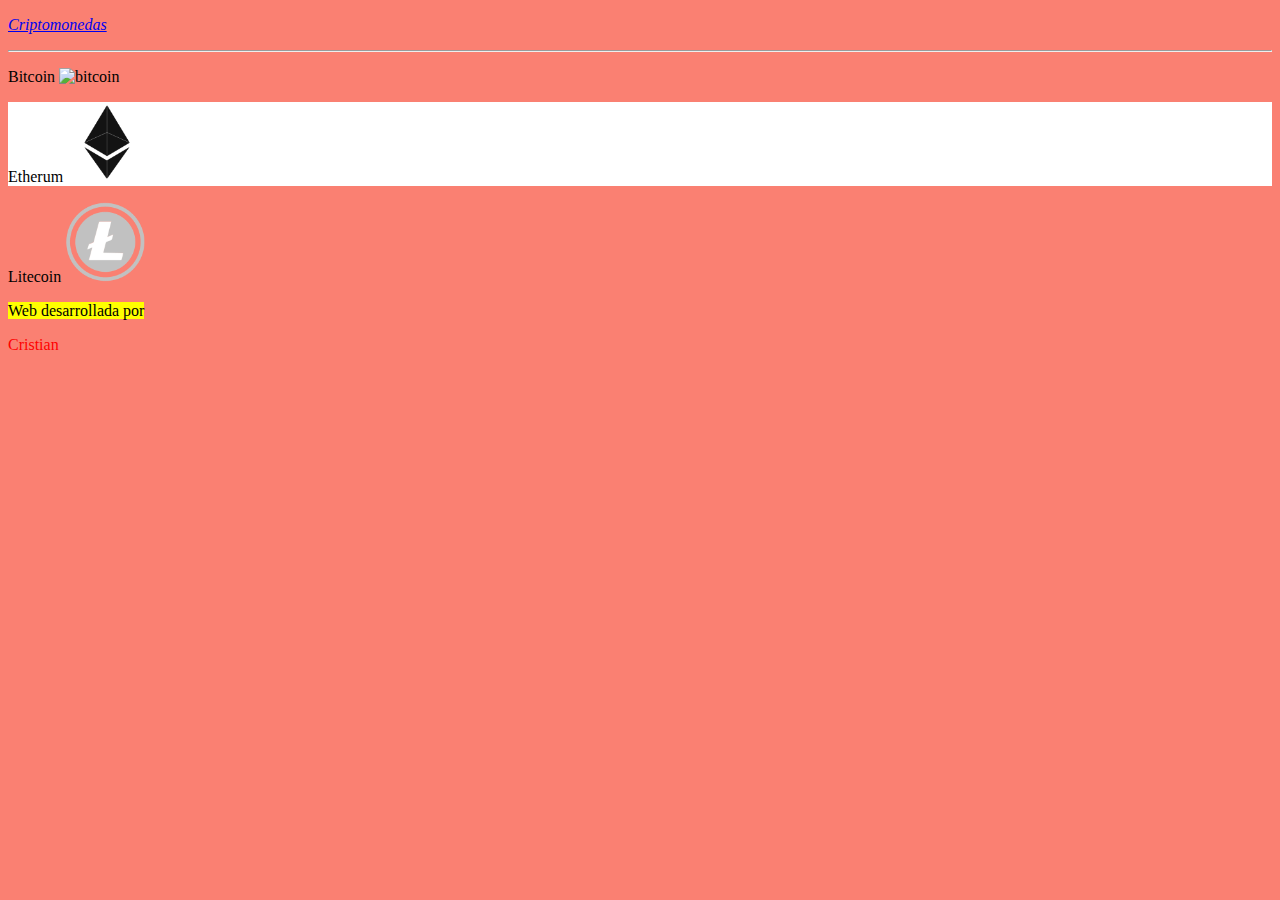
==== index.html @ 5ed1228a "pei" ====
<!DOCTYPE html>
<html lang="en">
<head>
    <meta charset="UTF-8">
    <meta http-equiv="X-UA-Compatible" content="IE=edge">
    <meta name="viewport" content="width=device-width, initial-scale=1.0">
    <title>Criptomonedas</title>
    <link rel="stylesheet" href="estilo.css">
</head>
<body class="fondo">
    <header> <a href="index.html"> <p class="cripto"> Criptomonedas</a></p></header>
    <hr>
    <section >
        <p>Bitcoin <img src="img/bitcoin.png" alt="bitcoin" height="80px" width="80px" ></p>
    </section>
    <section class="eth">
        <p>Etherum <img src="img/etherum.png" alt="eth" height="80px" width="80px"></section></p>
<section>
    <p>Litecoin <img src="img/litecoin.png" alt="lit" height="80px" width="80px"></p>
</section>
<footer>
    <span class="pie">Web desarrollada por <p class="cristian">Cristian</p></span>
</footer>
</body>
</html>
---- estilo.css ----
body.fondo {
    background-color: salmon;
}

p.cripto {
    font-style: italic;
    
}

section.eth {
    background-color: white;
}
span.pie {
    background-color: yellow;
}
p.cristian {
    color: red;
}
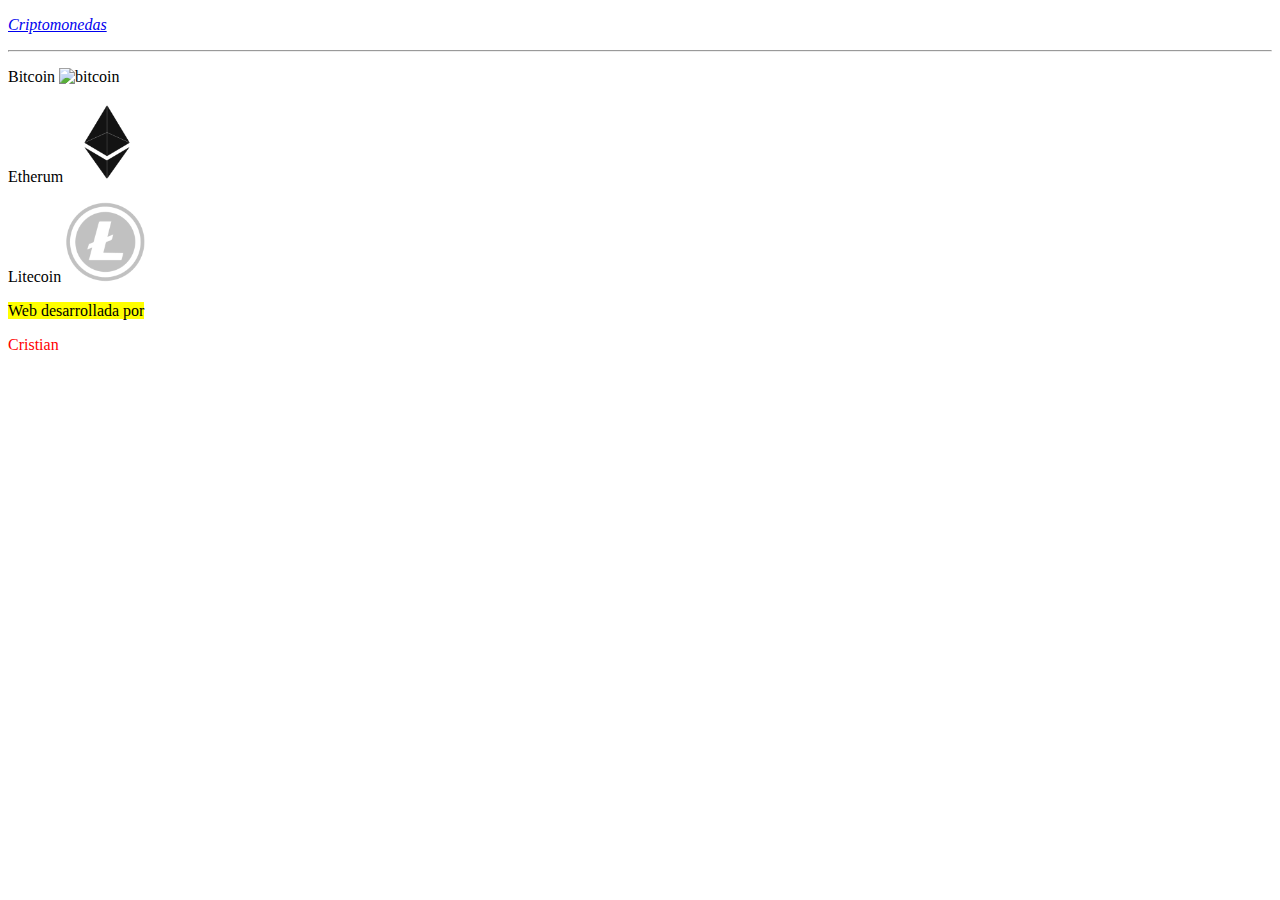
==== commit dd704ef7: "." ====
--- a/index.html
+++ b/index.html
@@ -7,7 +7,7 @@
     <title>Criptomonedas</title>
     <link rel="stylesheet" href="estilo.css">
 </head>
-<body class="fondo">
+<body >
     <header> <a href="index.html"> <p class="cripto"> Criptomonedas</a></p></header>
     <hr>
     <section >
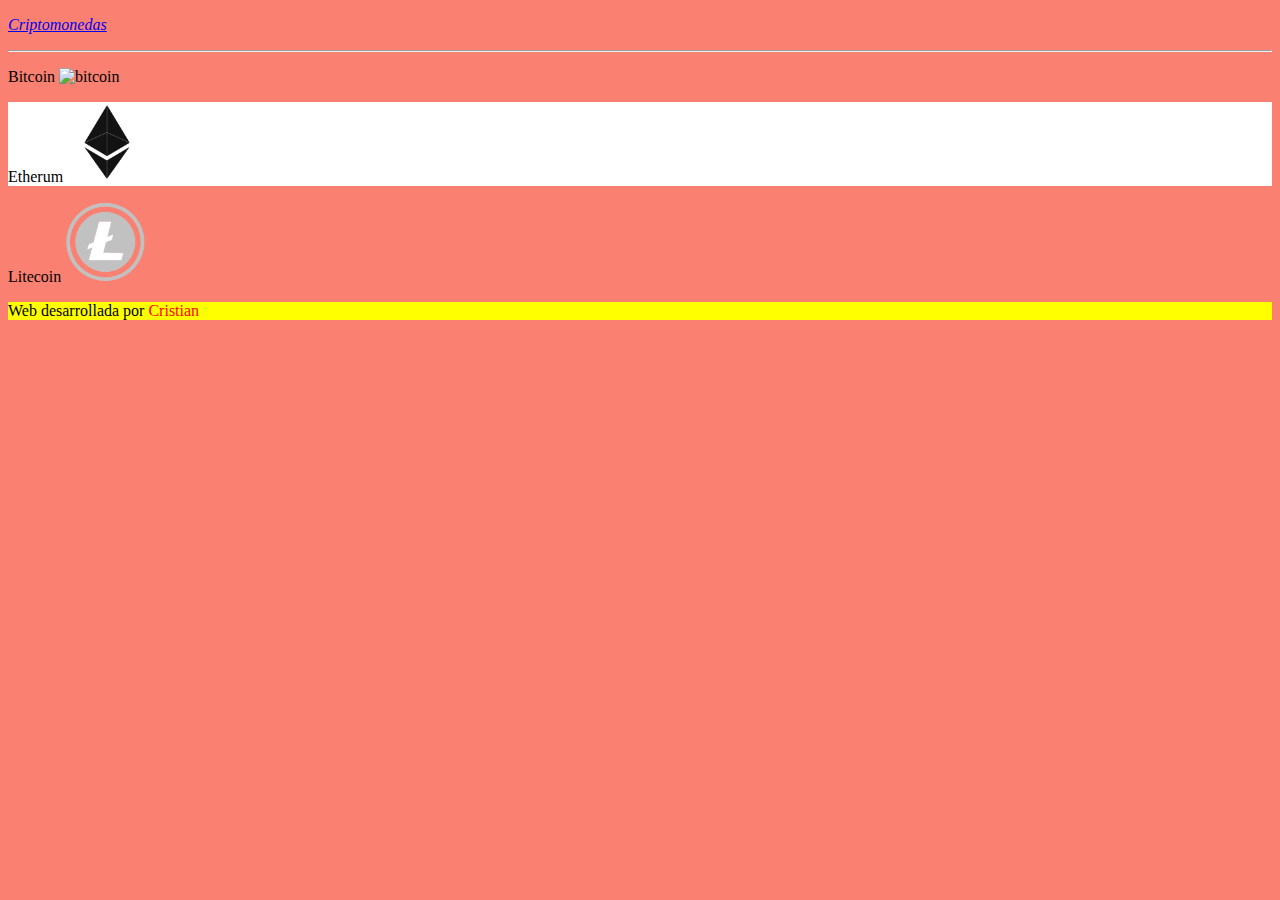
==== commit 44a0b6a0: "." ====
--- a/index.html
+++ b/index.html
@@ -7,7 +7,7 @@
     <title>Criptomonedas</title>
     <link rel="stylesheet" href="estilo.css">
 </head>
-<body >
+<body class="fondo">
     <header> <a href="index.html"> <p class="cripto"> Criptomonedas</a></p></header>
     <hr>
     <section >
@@ -19,7 +19,7 @@
     <p>Litecoin <img src="img/litecoin.png" alt="lit" height="80px" width="80px"></p>
 </section>
 <footer>
-    <span class="pie">Web desarrollada por <p class="cristian">Cristian</p></span>
+    <p class="pie">Web desarrollada por <span class="cristian">Cristian</span></p>
 </footer>
 </body>
 </html>--- a/estilo.css
+++ b/estilo.css
@@ -10,9 +10,9 @@
 section.eth {
     background-color: white;
 }
-span.pie {
+p.pie {
     background-color: yellow;
 }
-p.cristian {
+span.cristian {
     color: red;
 }
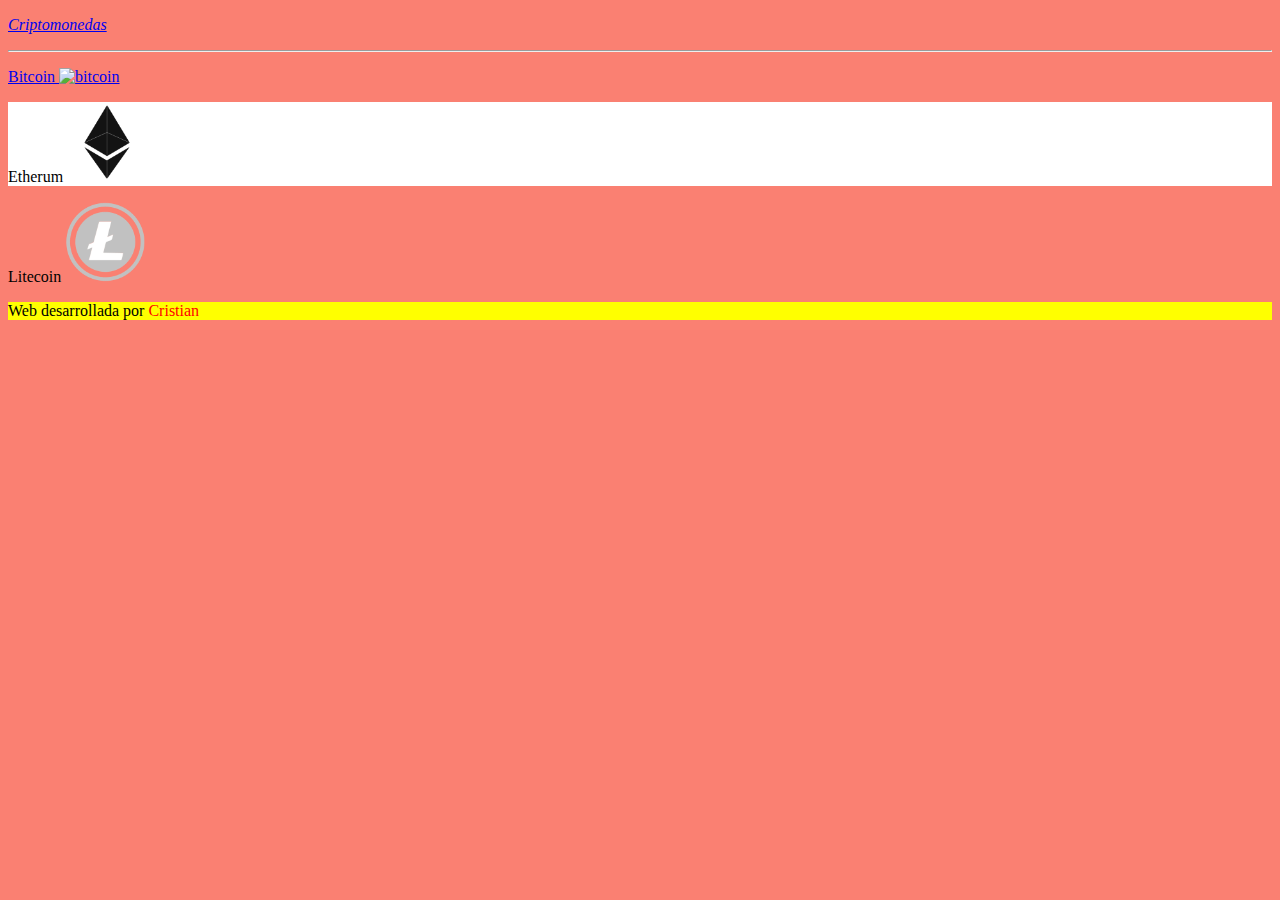
==== commit baf360b1: "asdasd" ====
--- a/index.html
+++ b/index.html
@@ -11,7 +11,7 @@
     <header> <a href="index.html"> <p class="cripto"> Criptomonedas</a></p></header>
     <hr>
     <section >
-        <p>Bitcoin <img src="img/bitcoin.png" alt="bitcoin" height="80px" width="80px" ></p>
+        <p> <a href="rentabilitat.html"> Bitcoin <img src="img/bitcoin.png" alt="bitcoin" height="80px" width="80px" ></a></p>
     </section>
     <section class="eth">
         <p>Etherum <img src="img/etherum.png" alt="eth" height="80px" width="80px"></section></p>
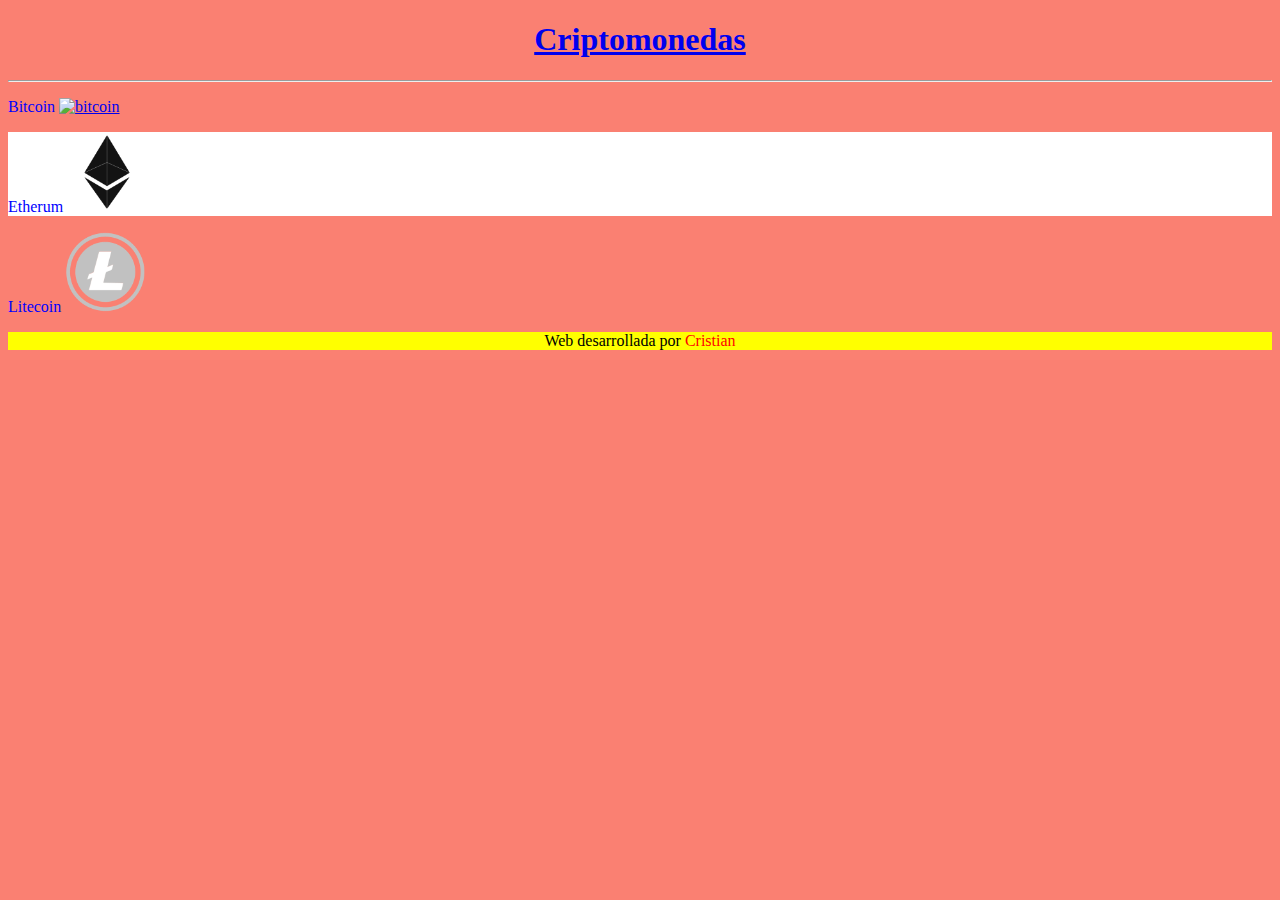
==== commit f8512ef0: "56456" ====
--- a/index.html
+++ b/index.html
@@ -8,18 +8,18 @@
     <link rel="stylesheet" href="estilo.css">
 </head>
 <body class="fondo">
-    <header> <a href="index.html"> <p class="cripto"> Criptomonedas</a></p></header>
+  <center>  <header> <a href="index.html"> <h1 class="cripto"> Criptomonedas</a></h1></header></center>
     <hr>
     <section >
-        <p> <a href="rentabilitat.html"> Bitcoin <img src="img/bitcoin.png" alt="bitcoin" height="80px" width="80px" ></a></p>
+        <div class="bitcoin">  <p class="azul"> Bitcoin <a href="rentabilitat.html"><img src="img/bitcoin.png" alt="bitcoin" height="80px" width="80px" ></a></p></div>
     </section>
     <section class="eth">
-        <p>Etherum <img src="img/etherum.png" alt="eth" height="80px" width="80px"></section></p>
+        <p class="azul">Etherum <img src="img/etherum.png" alt="eth" height="80px" width="80px"></section></p>
 <section>
-    <p>Litecoin <img src="img/litecoin.png" alt="lit" height="80px" width="80px"></p>
+    <p class="azul">Litecoin <img src="img/litecoin.png" alt="lit" height="80px" width="80px"></p>
 </section>
 <footer>
-    <p class="pie">Web desarrollada por <span class="cristian">Cristian</span></p>
+   <center> <p class="pie">Web desarrollada por <span class="cristian">Cristian</span></p> </center>
 </footer>
 </body>
-</html>+</html>
--- a/estilo.css
+++ b/estilo.css
@@ -1,12 +1,7 @@
 body.fondo {
     background-color: salmon;
 }
-
-p.cripto {
-    font-style: italic;
-    
-}
-
+   
 section.eth {
     background-color: white;
 }
@@ -15,4 +10,11 @@
 }
 span.cristian {
     color: red;
+
 }
+p.azul {
+    color: blue;
+}
+div.bitcoin {
+
+}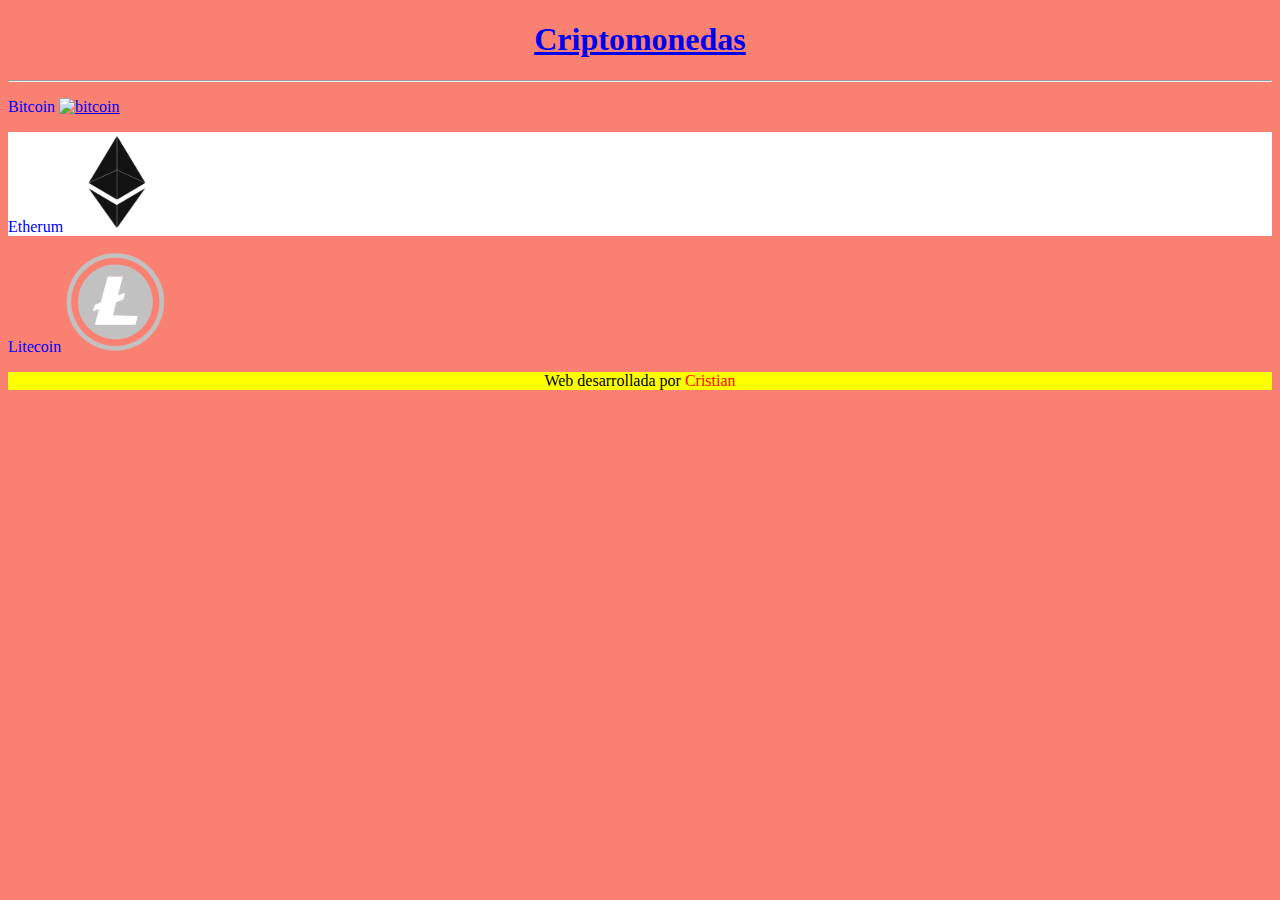
==== commit f54136ef: "aplicar cambios" ====
--- a/index.html
+++ b/index.html
@@ -4,19 +4,19 @@
     <meta charset="UTF-8">
     <meta http-equiv="X-UA-Compatible" content="IE=edge">
     <meta name="viewport" content="width=device-width, initial-scale=1.0">
-    <title>Criptomonedas</title>
+    <title>examen aplicacions web</title>
     <link rel="stylesheet" href="estilo.css">
 </head>
 <body class="fondo">
   <center>  <header> <a href="index.html"> <h1 class="cripto"> Criptomonedas</a></h1></header></center>
     <hr>
     <section >
-        <div class="bitcoin">  <p class="azul"> Bitcoin <a href="rentabilitat.html"><img src="img/bitcoin.png" alt="bitcoin" height="80px" width="80px" ></a></p></div>
+        <div class="bitcoin">  <p class="azul"> Bitcoin <a href="rentabilitat.html"><img src="img/bitcoin.png" alt="bitcoin" height="100px" width="100px" ></a></p></div>
     </section>
     <section class="eth">
-        <p class="azul">Etherum <img src="img/etherum.png" alt="eth" height="80px" width="80px"></section></p>
+        <p class="azul">Etherum <img src="img/etherum.png" alt="eth" height="100px" width="100px"></section></p>
 <section>
-    <p class="azul">Litecoin <img src="img/litecoin.png" alt="lit" height="80px" width="80px"></p>
+    <p class="azul">Litecoin <img src="img/litecoin.png" alt="lit" height="100px" width="100px"></p>
 </section>
 <footer>
    <center> <p class="pie">Web desarrollada por <span class="cristian">Cristian</span></p> </center>
--- a/estilo.css
+++ b/estilo.css
@@ -15,6 +15,6 @@
 p.azul {
     color: blue;
 }
-div.bitcoin {
-
+input.rojo {
+    color: red;
 }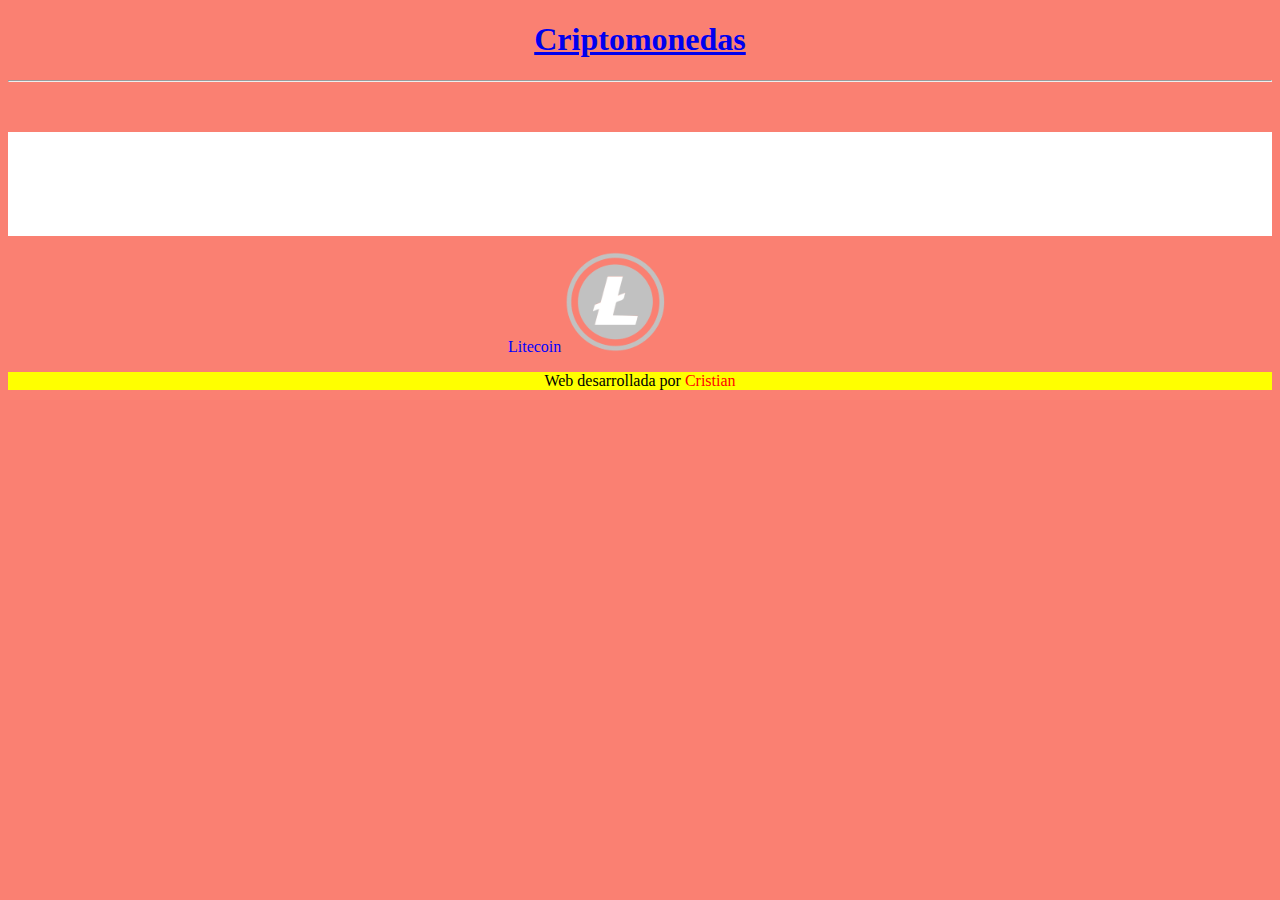
==== commit ea191d5f: "div" ====
--- a/index.html
+++ b/index.html
@@ -14,9 +14,9 @@
         <div class="bitcoin">  <p class="azul"> Bitcoin <a href="rentabilitat.html"><img src="img/bitcoin.png" alt="bitcoin" height="100px" width="100px" ></a></p></div>
     </section>
     <section class="eth">
-        <p class="azul">Etherum <img src="img/etherum.png" alt="eth" height="100px" width="100px"></section></p>
+       <div class="ethe"> <p class="azul">Etherum <img src="img/etherum.png" alt="eth" height="100px" width="100px"></section></p></div>
 <section>
-    <p class="azul">Litecoin <img src="img/litecoin.png" alt="lit" height="100px" width="100px"></p>
+   <div class="lit"> <p class="azul">Litecoin <img src="img/litecoin.png" alt="lit" height="100px" width="100px"></p></div>
 </section>
 <footer>
    <center> <p class="pie">Web desarrollada por <span class="cristian">Cristian</span></p> </center>
--- a/estilo.css
+++ b/estilo.css
@@ -17,4 +17,14 @@
 }
 input.rojo {
     color: red;
+}
+
+div.bitcoin {
+    position: relative; right: -1500px;
+}
+div.ethe {
+    position: relative; right: -1300px;
+}
+div.lit {
+    position: relative; right: -500px;
 }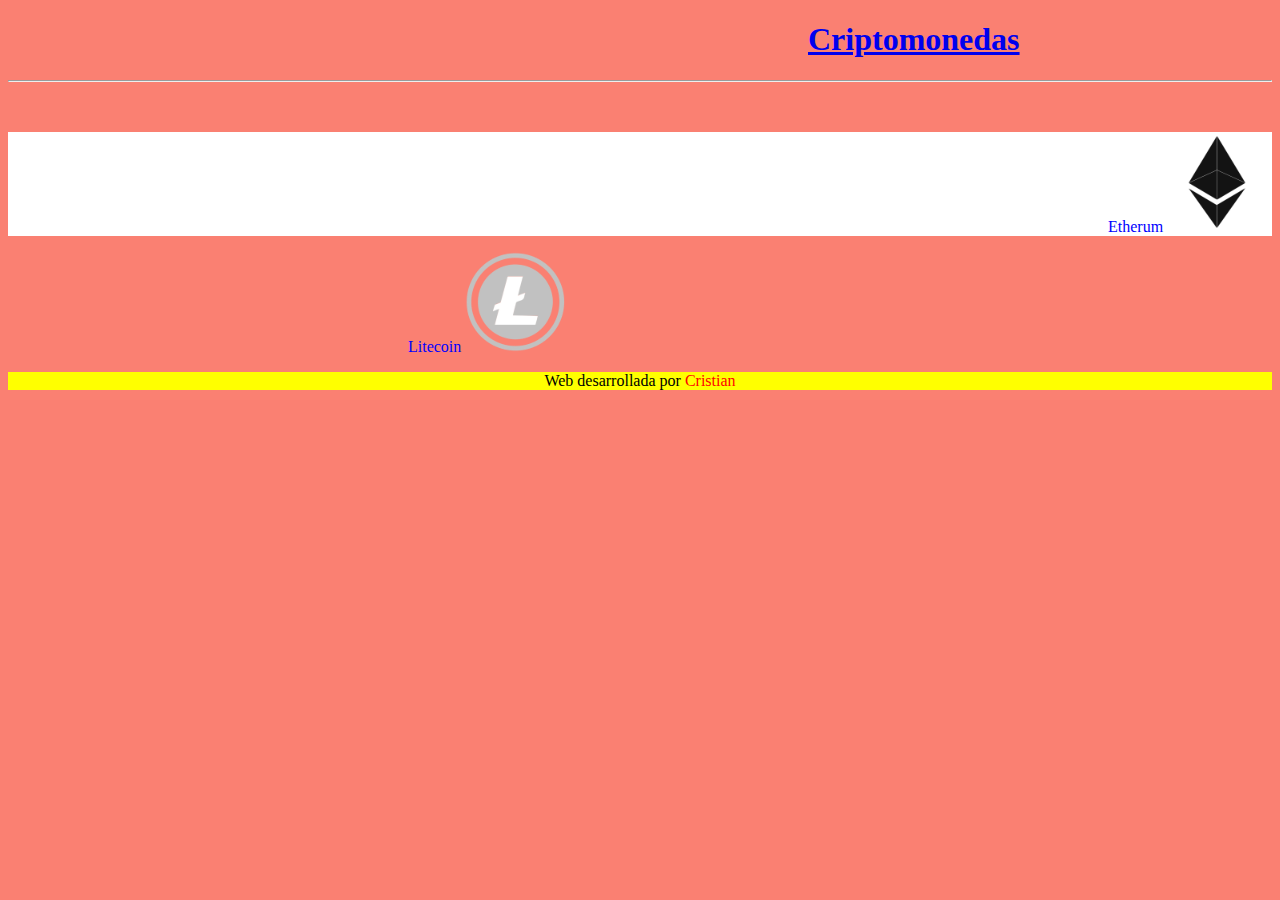
==== commit 855e91ff: "cambios 2" ====
--- a/index.html
+++ b/index.html
@@ -8,7 +8,7 @@
     <link rel="stylesheet" href="estilo.css">
 </head>
 <body class="fondo">
-  <center>  <header> <a href="index.html"> <h1 class="cripto"> Criptomonedas</a></h1></header></center>
+  <header class="cripto"> <a href="index.html"> <h1 class="cripto"> Criptomonedas</a></h1></header>
     <hr>
     <section >
         <div class="bitcoin">  <p class="azul"> Bitcoin <a href="rentabilitat.html"><img src="img/bitcoin.png" alt="bitcoin" height="100px" width="100px" ></a></p></div>
@@ -18,8 +18,8 @@
 <section>
    <div class="lit"> <p class="azul">Litecoin <img src="img/litecoin.png" alt="lit" height="100px" width="100px"></p></div>
 </section>
-<footer>
-   <center> <p class="pie">Web desarrollada por <span class="cristian">Cristian</span></p> </center>
-</footer>
+<center><footer>
+<p class="pie">Web desarrollada por <span class="cristian">Cristian</span></p> 
+</footer></center>
 </body>
 </html>
--- a/estilo.css
+++ b/estilo.css
@@ -20,11 +20,17 @@
 }
 
 div.bitcoin {
-    position: relative; right: -1500px;
+    position: relative; right: -1300px;
 }
 div.ethe {
-    position: relative; right: -1300px;
+    position: relative; right: -1100px;
 }
 div.lit {
-    position: relative; right: -500px;
-}+    position: relative; right: -400px;
+}
+header.cripto {
+    position: relative; right: -800px;
+}
+header.rent {
+    position: relative; right: -800px;
+}
